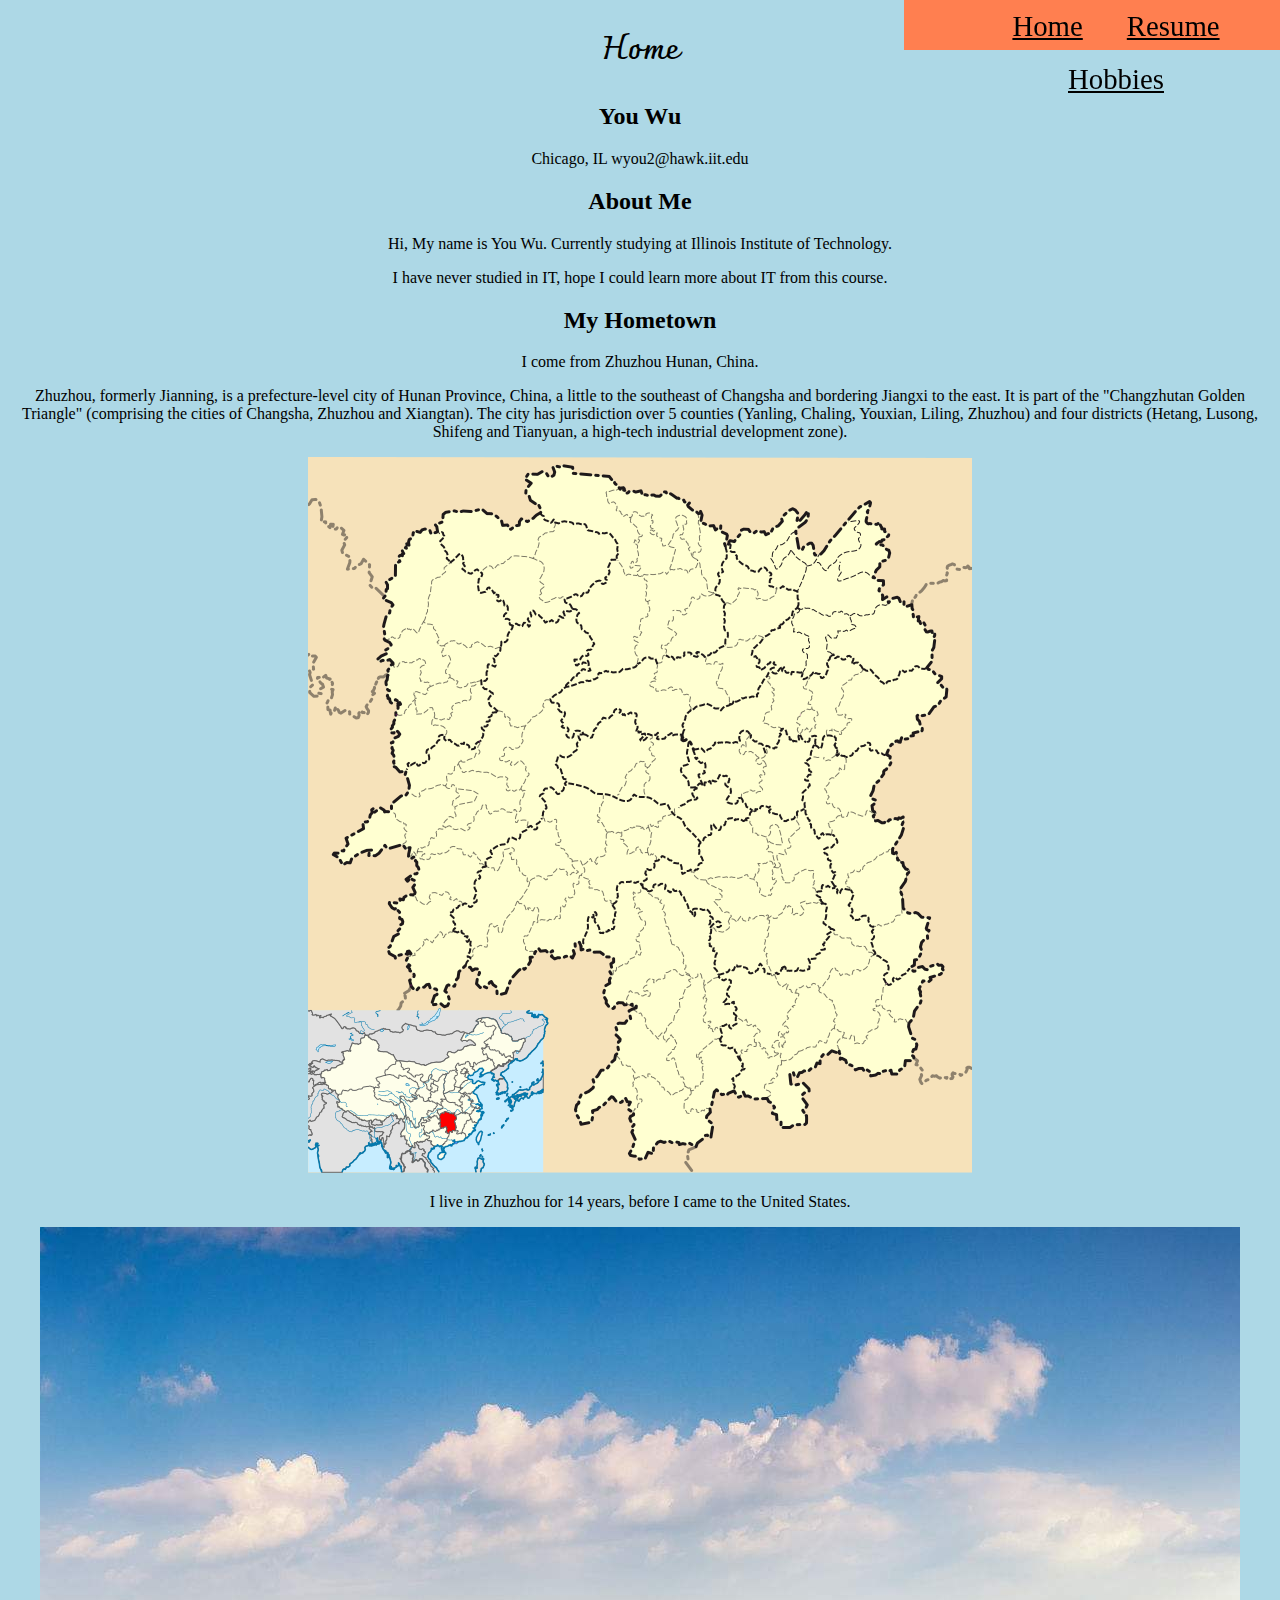
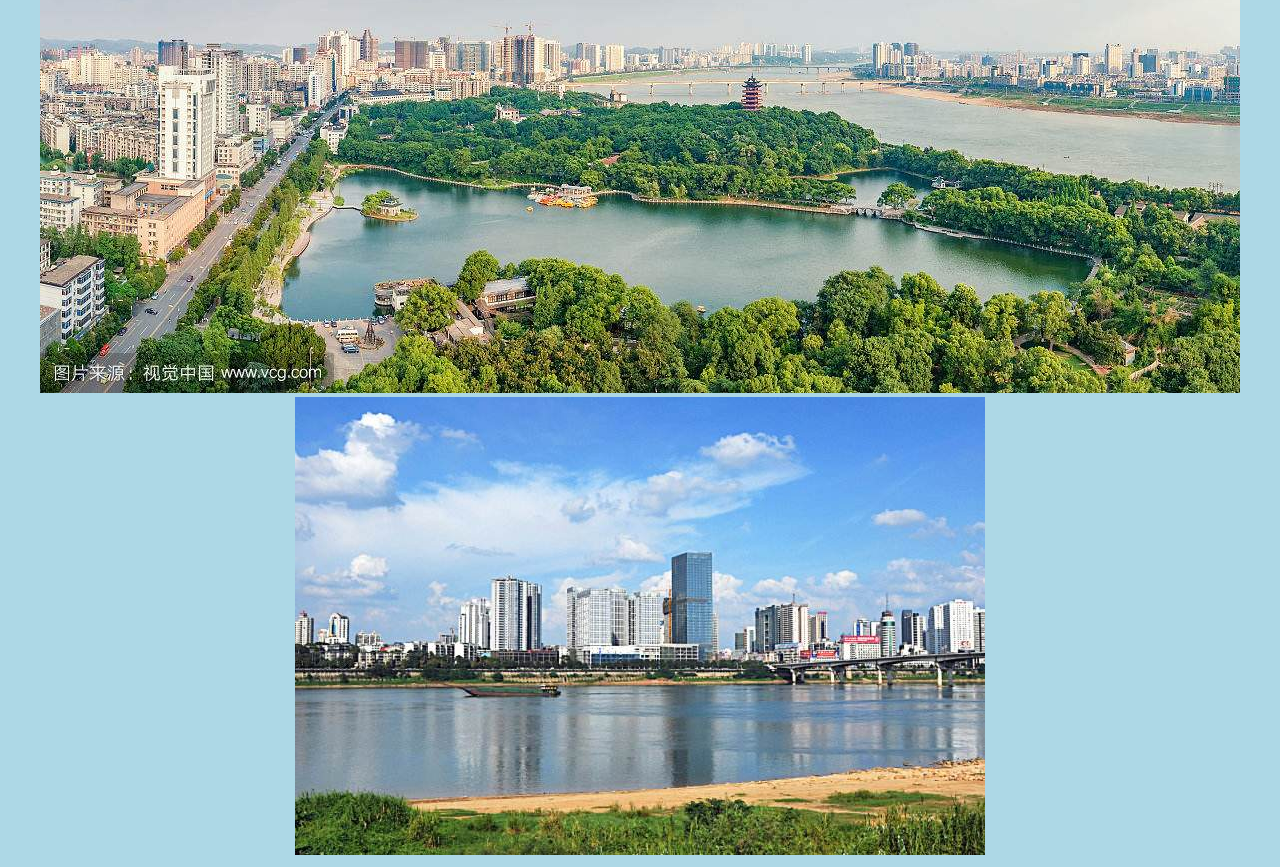
==== index.html @ 27e12ec2 "project 2" ====
<!DOCTYPE html>
<html lang="en">
<head>
  <meta charset="utf-8" />
  <title>You Wu: Project 2</title>
  <link rel="stylesheet" type="text/css" href="css/styles.css">
</head>

<body>
  <div style="text-align: center">
  <header>
    <link href="https://fonts.googleapis.com/css?family=Charmonman" rel="stylesheet">
    <h1><strong>Home</strong></h1>
	<nav class="nav">
      <ul>
        <li><a href="index.html">Home</a></li>
        <li><a href="resume.html">Resume</a></li>
        <li><a href="hobbies.html">Hobbies</a></li>
      </ul>
    </nav>
	</header>
	
  <section>
    <h2>You Wu</h2>
	 <div class="center"> 
      <p>Chicago, IL   wyou2@hawk.iit.edu</p>
	  </div>
   </section> 
   
   <section>
    <h2>About Me</h2>
      <p>Hi, My name is You Wu. Currently studying at Illinois Institute of Technology. </p>
      <p>I have never studied in IT, hope I could learn more about IT from this course. </p>
    <h2>My Hometown</h2>
      <p>I come from Zhuzhou Hunan, China. </p>
	  <p>Zhuzhou, formerly Jianning, is a prefecture-level city of Hunan Province, China, a little to the southeast of Changsha and bordering Jiangxi to the east. It is part of the "Changzhutan Golden Triangle" (comprising the cities of Changsha, Zhuzhou and Xiangtan). The city has jurisdiction over 5 counties (Yanling, Chaling, Youxian, Liling, Zhuzhou) and four districts (Hetang, Lusong, Shifeng and Tianyuan, a high-tech industrial development zone).</p>
	  <div class="center">
	  <img src="image/zhuzhou.png" alt="china">
	  </div>
	  <p>I live in Zhuzhou for 14 years, before I came to the United States. </P>
	  <img src="image/zhuzhou.jpg" alt="china">
	  <img src="image/timg.jpg" alt="china">
    </section>
	
   </div>
</body>
</html>
---- css/styles.css ----
body {
    background-color: Lightblue;
}
h1 {
  font-family: Charmonman
}
h2{

  font-family: cursive;

}
p {
  font-family: time new roman;
 
}
.nav{
  background-color: Coral;
  height:50px;
  position: fixed; 
  margin: 0% 70% 0% 70%;
  top: 0; 
  width:30%;
}
.nav li{
  display: inline-block;
}
.nav ul{
  margin: 0px;
  text-align: center;
}
.nav a{
  font-family: 'Bangers', cursive;
  display: block;  
  color: black;
  text-align: center; 
  padding: 10px 20px;
  font-size: 180%;
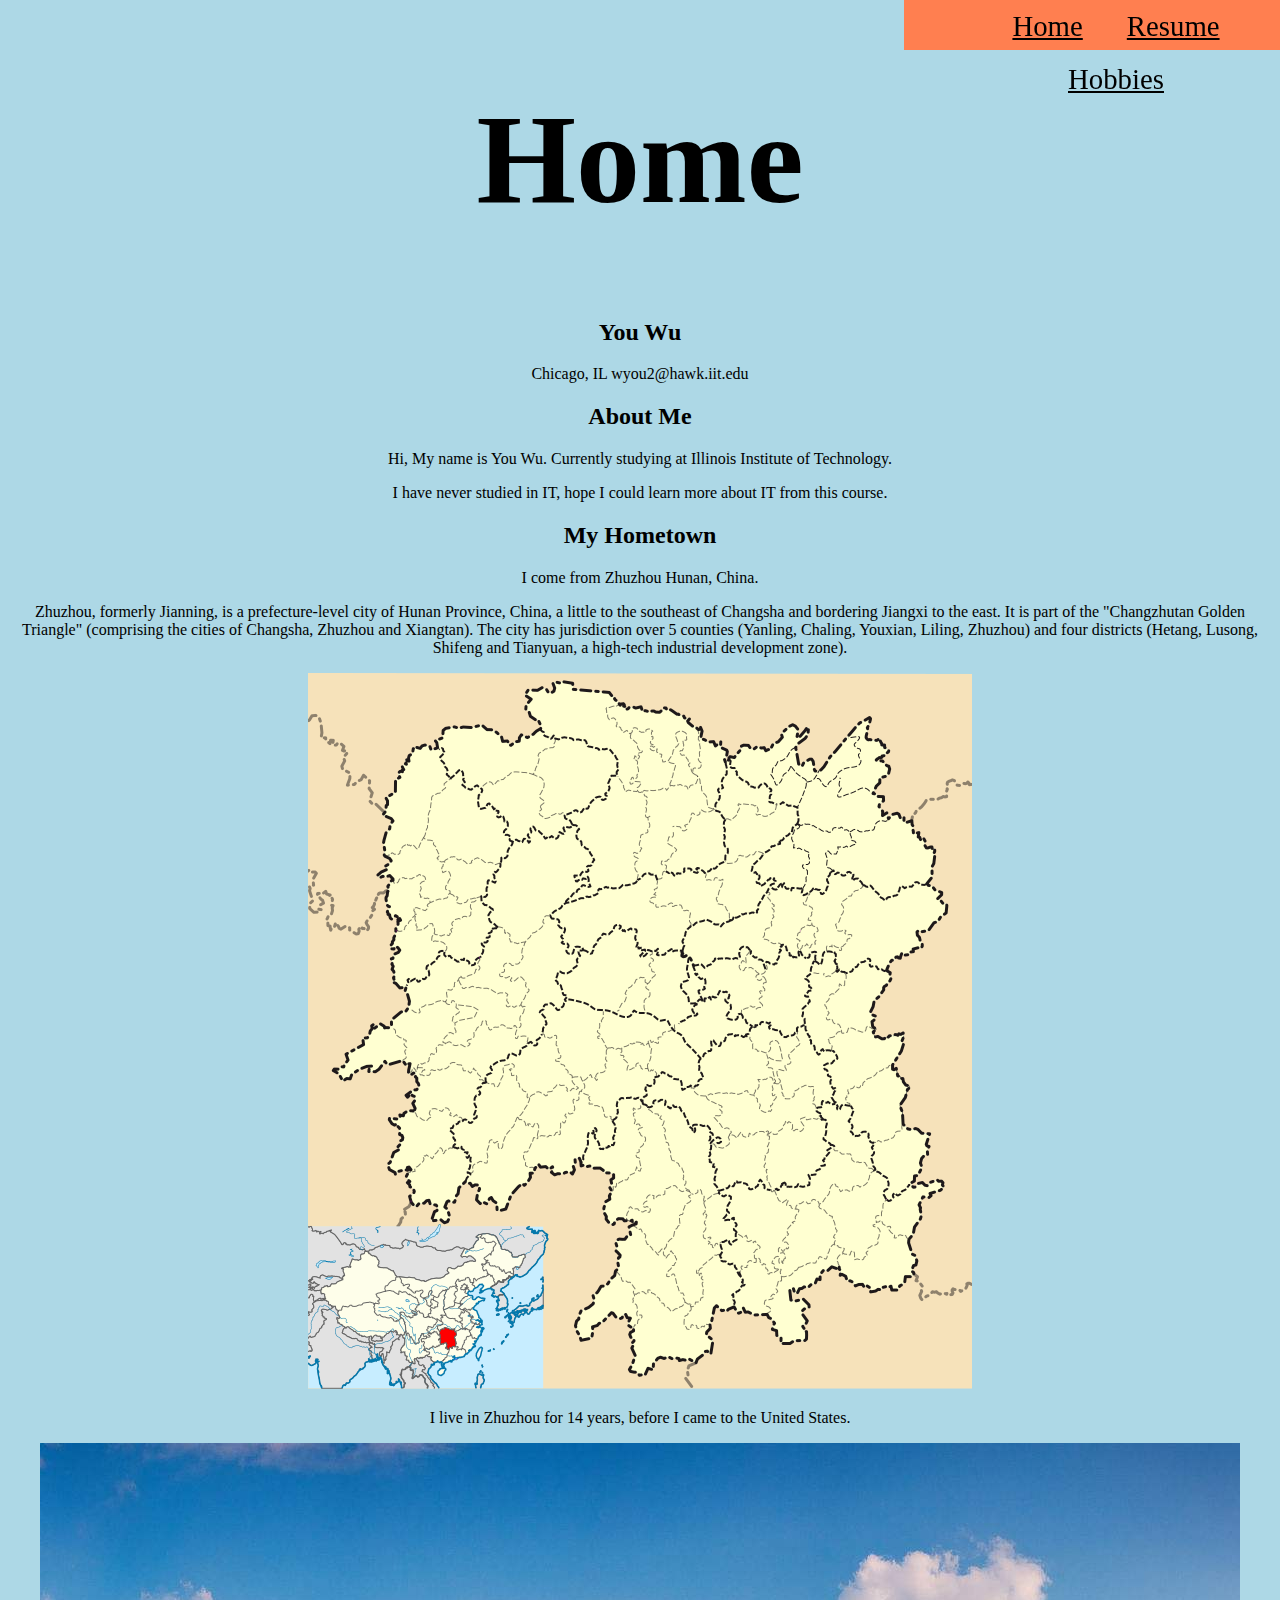
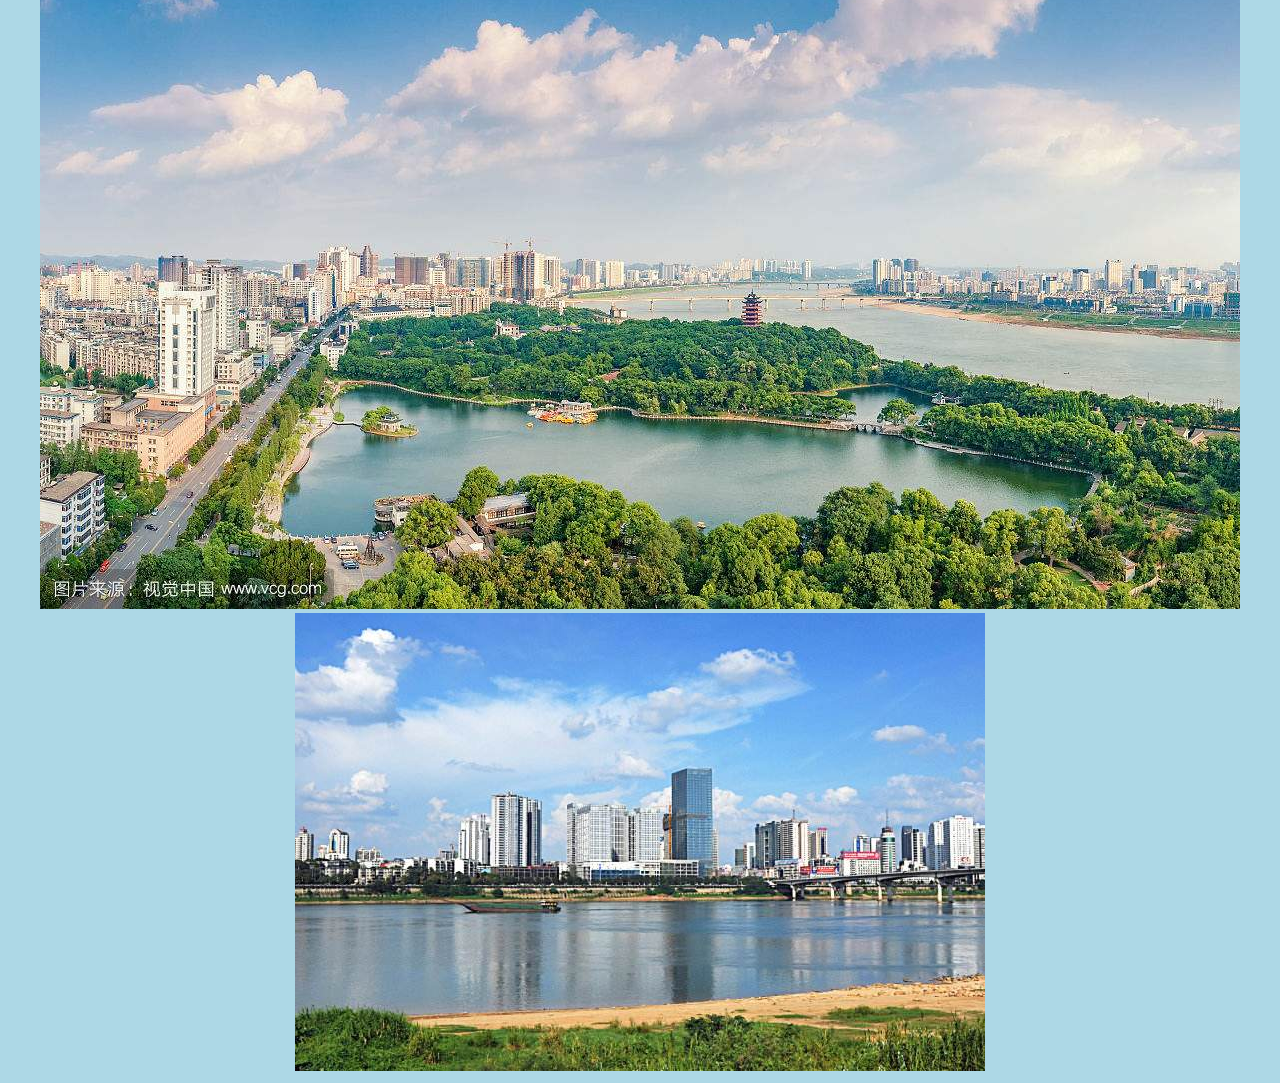
==== commit 97f34db7: "project 2" ====
--- a/index.html
+++ b/index.html
@@ -7,10 +7,10 @@
 </head>
 
 <body>
+  <h1 class="title">Home</h1>
   <div style="text-align: center">
   <header>
     <link href="https://fonts.googleapis.com/css?family=Charmonman" rel="stylesheet">
-    <h1><strong>Home</strong></h1>
 	<nav class="nav">
       <ul>
         <li><a href="index.html">Home</a></li>
@@ -18,7 +18,7 @@
         <li><a href="hobbies.html">Hobbies</a></li>
       </ul>
     </nav>
-	</header>
+  </header>
 	
   <section>
     <h2>You Wu</h2>
--- a/css/styles.css
+++ b/css/styles.css
@@ -1,6 +1,11 @@
 body {
     background-color: Lightblue;
 }
+.title{
+  text-align: center;
+  font-size: 800%;
+  font-family: 'Luckiest Guy', cursive;
+ }
 h1 {
   font-family: Charmonman
 }
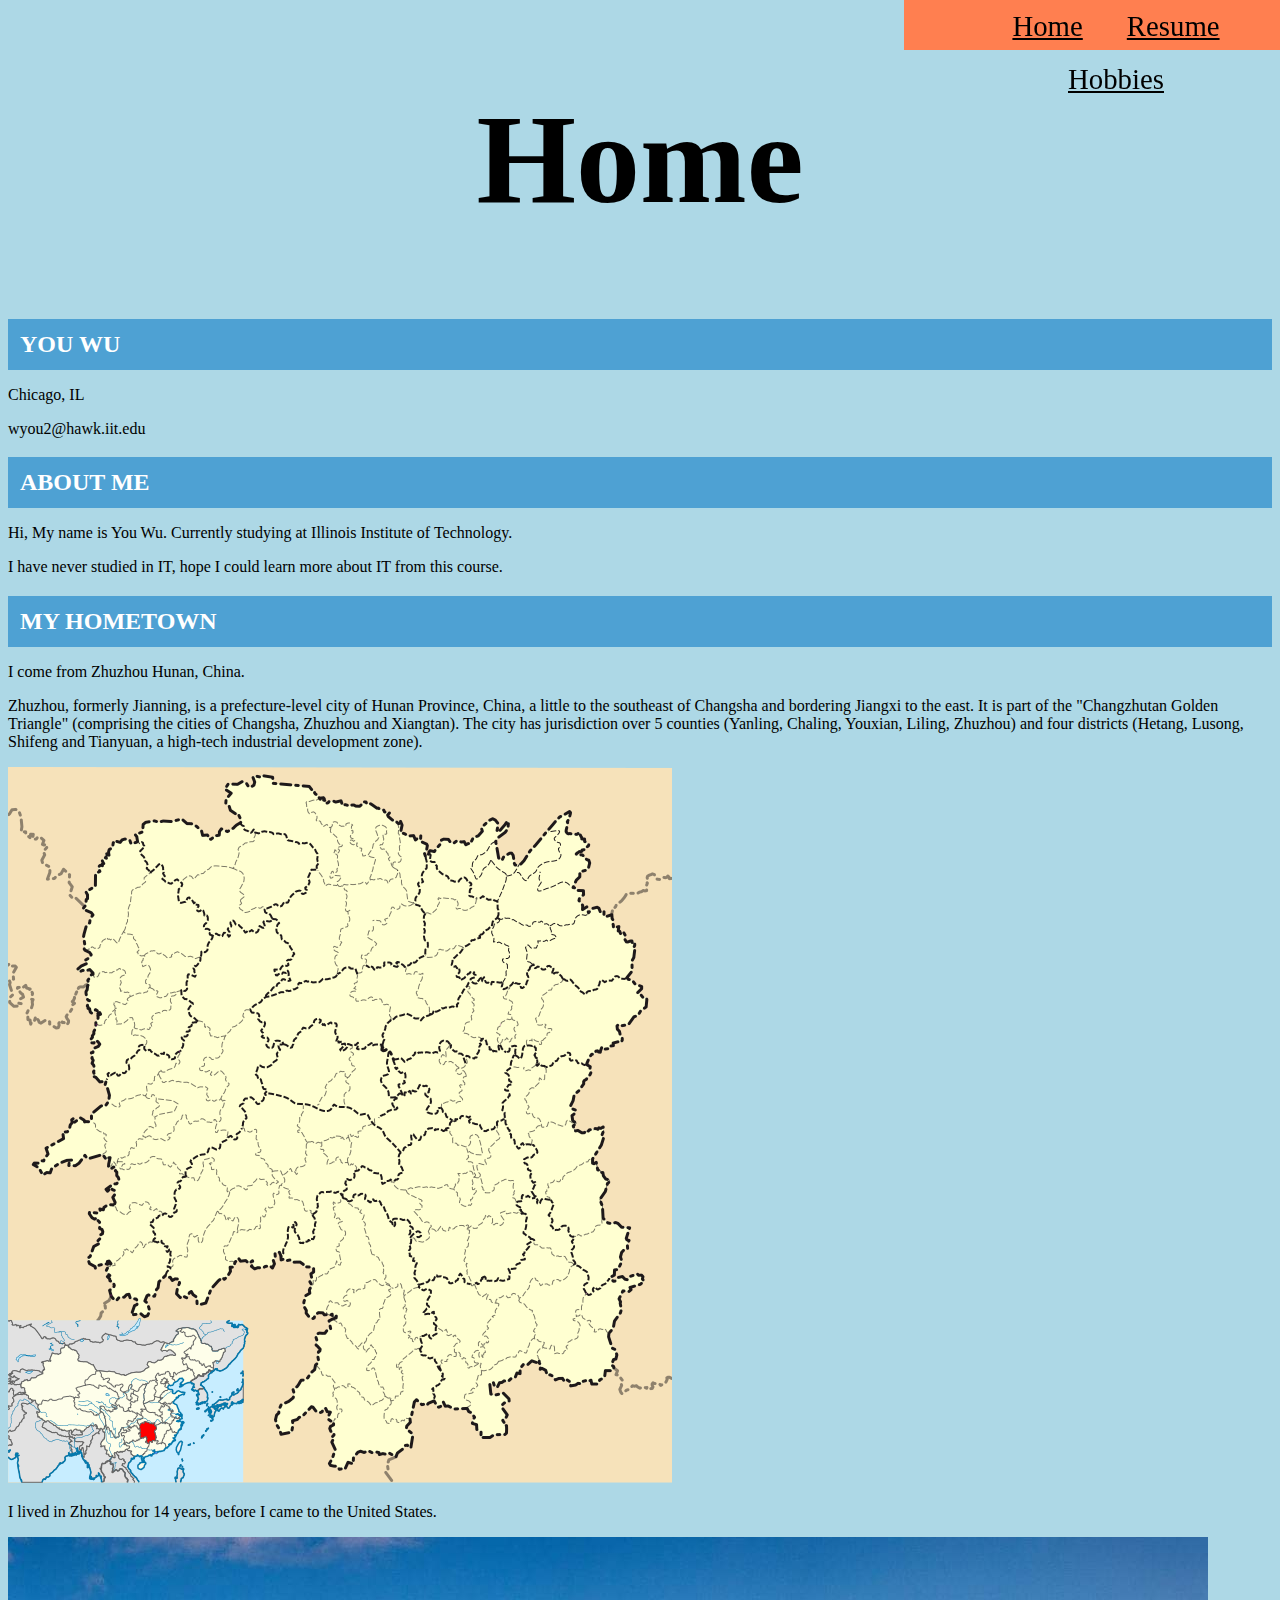
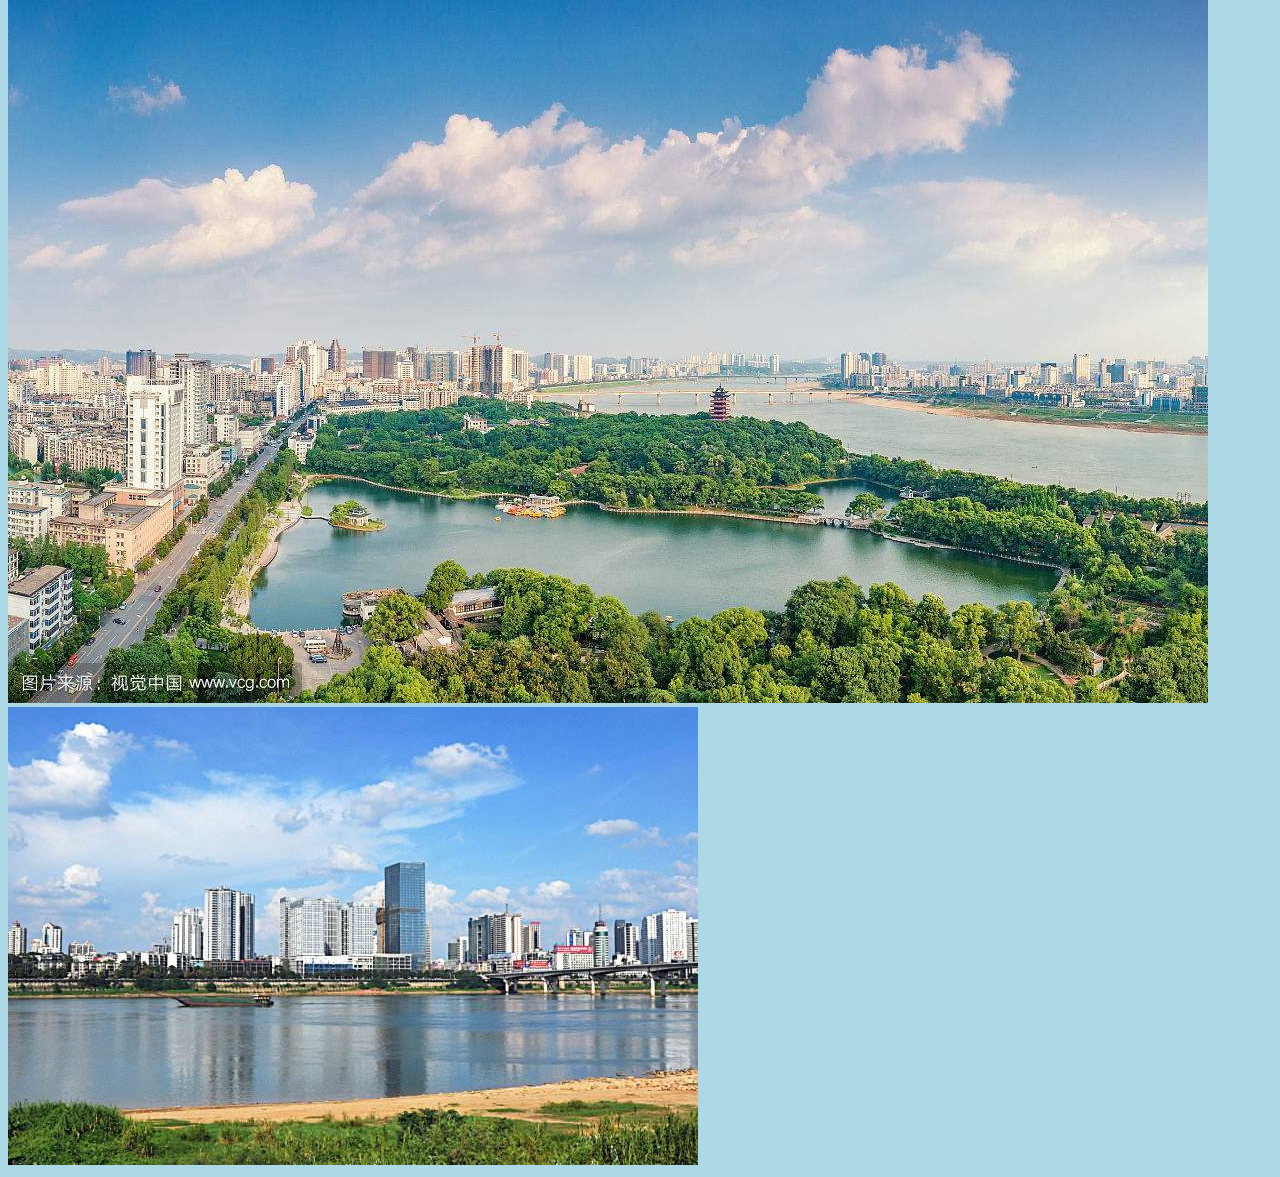
==== commit 9e33c75c: "project 2" ====
--- a/index.html
+++ b/index.html
@@ -3,12 +3,12 @@
 <head>
   <meta charset="utf-8" />
   <title>You Wu: Project 2</title>
+  <link rel="stylesheet" type="text/css" href="style/reset.css">
   <link rel="stylesheet" type="text/css" href="css/styles.css">
 </head>
 
 <body>
   <h1 class="title">Home</h1>
-  <div style="text-align: center">
   <header>
     <link href="https://fonts.googleapis.com/css?family=Charmonman" rel="stylesheet">
 	<nav class="nav">
@@ -22,8 +22,8 @@
 	
   <section>
     <h2>You Wu</h2>
-	 <div class="center"> 
-      <p>Chicago, IL   wyou2@hawk.iit.edu</p>
+      <p>Chicago, IL</p> 
+	  <p>wyou2@hawk.iit.edu</p>
 	  </div>
    </section> 
    
@@ -37,7 +37,7 @@
 	  <div class="center">
 	  <img src="image/zhuzhou.png" alt="china">
 	  </div>
-	  <p>I live in Zhuzhou for 14 years, before I came to the United States. </P>
+	  <p>I lived in Zhuzhou for 14 years, before I came to the United States. </P>
 	  <img src="image/zhuzhou.jpg" alt="china">
 	  <img src="image/timg.jpg" alt="china">
     </section>
--- a/css/styles.css
+++ b/css/styles.css
@@ -39,4 +39,15 @@
   color: black;
   text-align: center; 
   padding: 10px 20px;
-  font-size: 180%;+  font-size: 180%;
+}
+h2{
+  color: #FFFFFF;
+  text-transform: uppercase;
+  background-color: #4ea1d3;
+  padding: 0.5em;
+  margin-bottom: 0.5em;
+}
+section{
+  display: block;
+}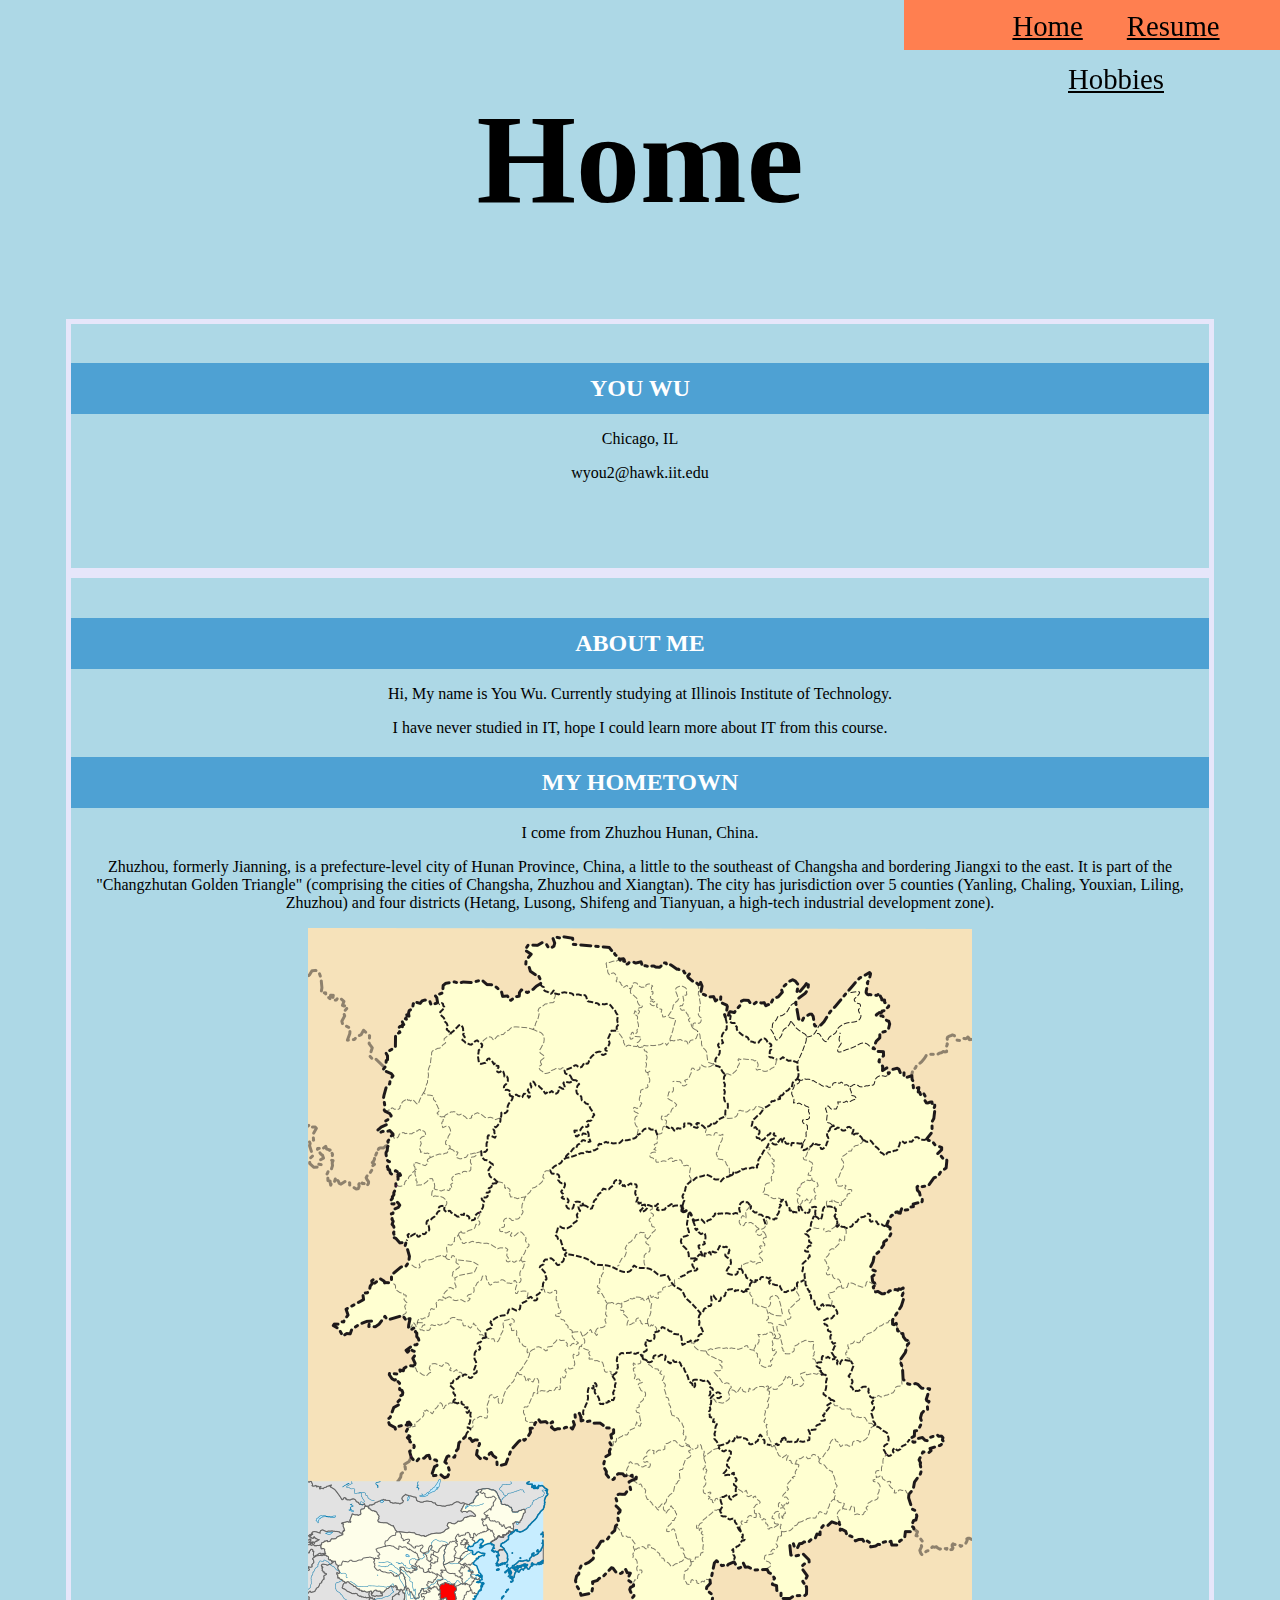
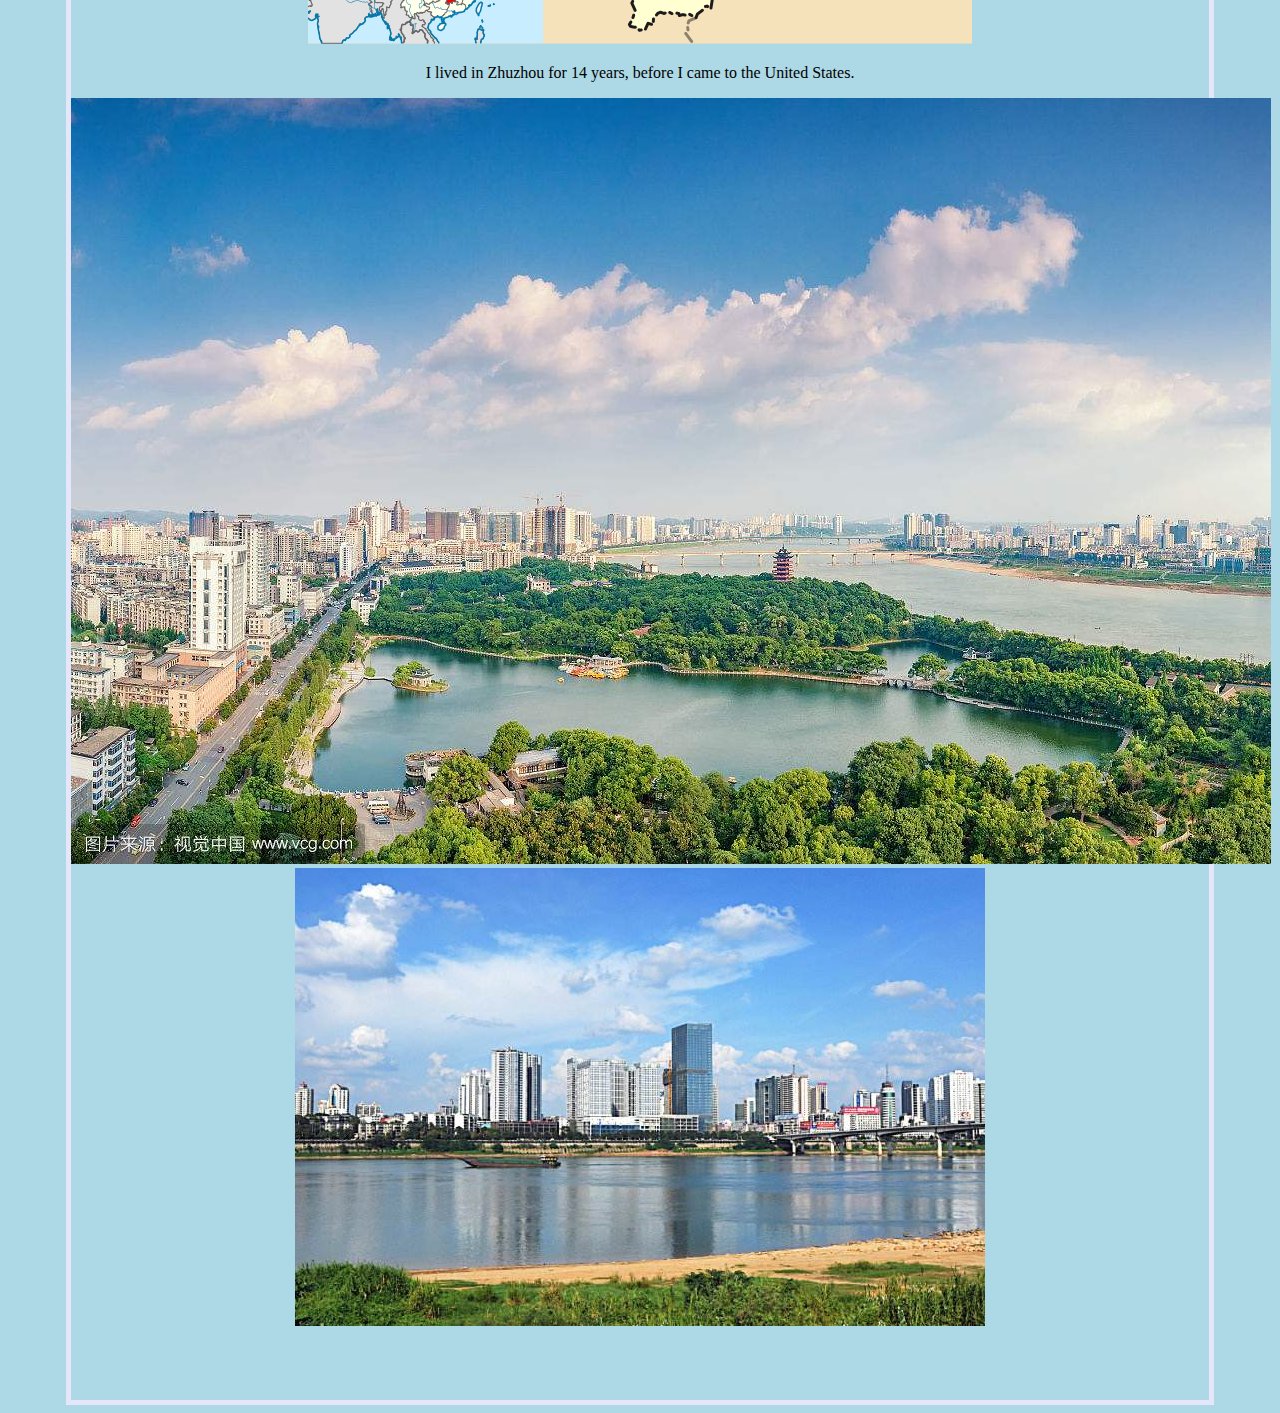
==== commit 94040b7f: "project2" ====
--- a/index.html
+++ b/index.html
@@ -20,14 +20,14 @@
     </nav>
   </header>
 	
-  <section>
+  <section class="section">
     <h2>You Wu</h2>
       <p>Chicago, IL</p> 
 	  <p>wyou2@hawk.iit.edu</p>
 	  </div>
    </section> 
    
-   <section>
+   <section class="section">
     <h2>About Me</h2>
       <p>Hi, My name is You Wu. Currently studying at Illinois Institute of Technology. </p>
       <p>I have never studied in IT, hope I could learn more about IT from this course. </p>
--- a/css/styles.css
+++ b/css/styles.css
@@ -48,6 +48,12 @@
   padding: 0.5em;
   margin-bottom: 0.5em;
 }
-section{
-  display: block;
+.section{
+  text-align: center;
+  height: 50%;
+  width: 90%;
+  border: 5px solid Lavender;
+  margin: auto;
+  padding-bottom: 70px;
+  padding-top: 20px;
 }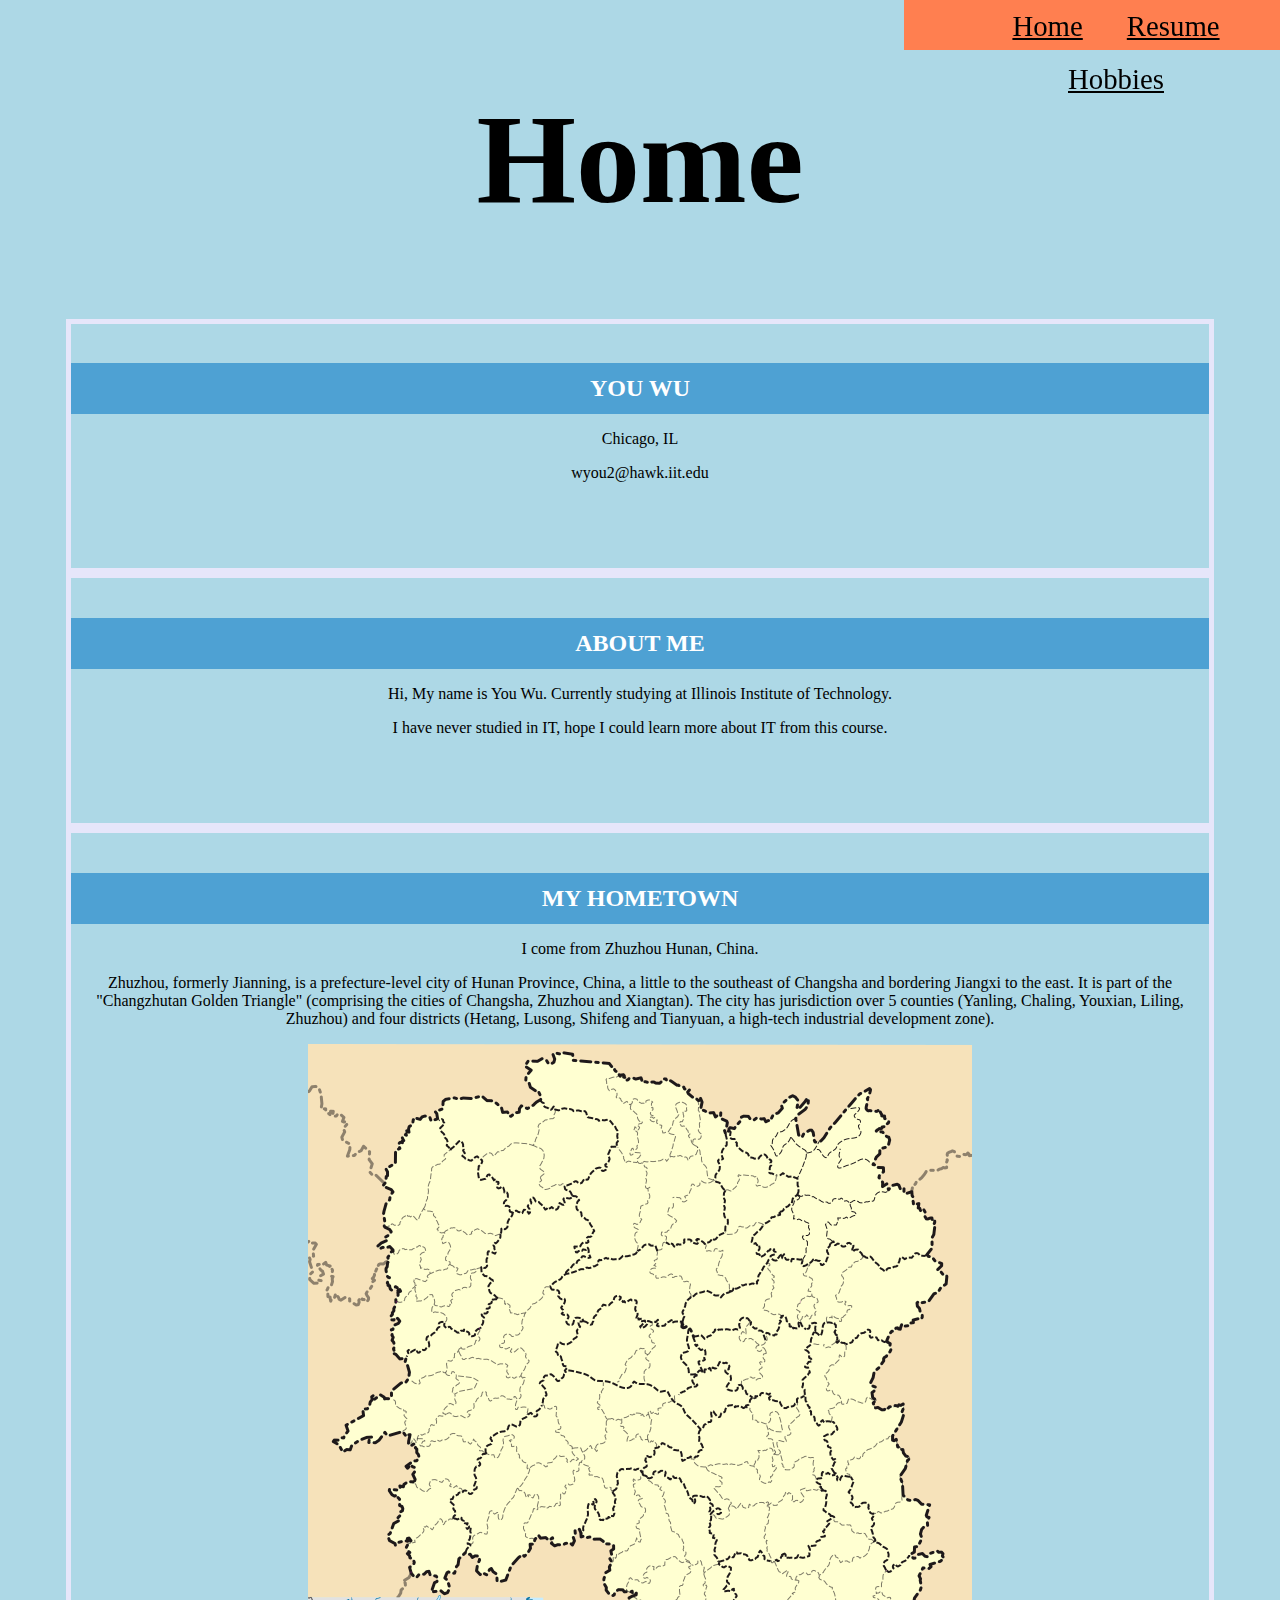
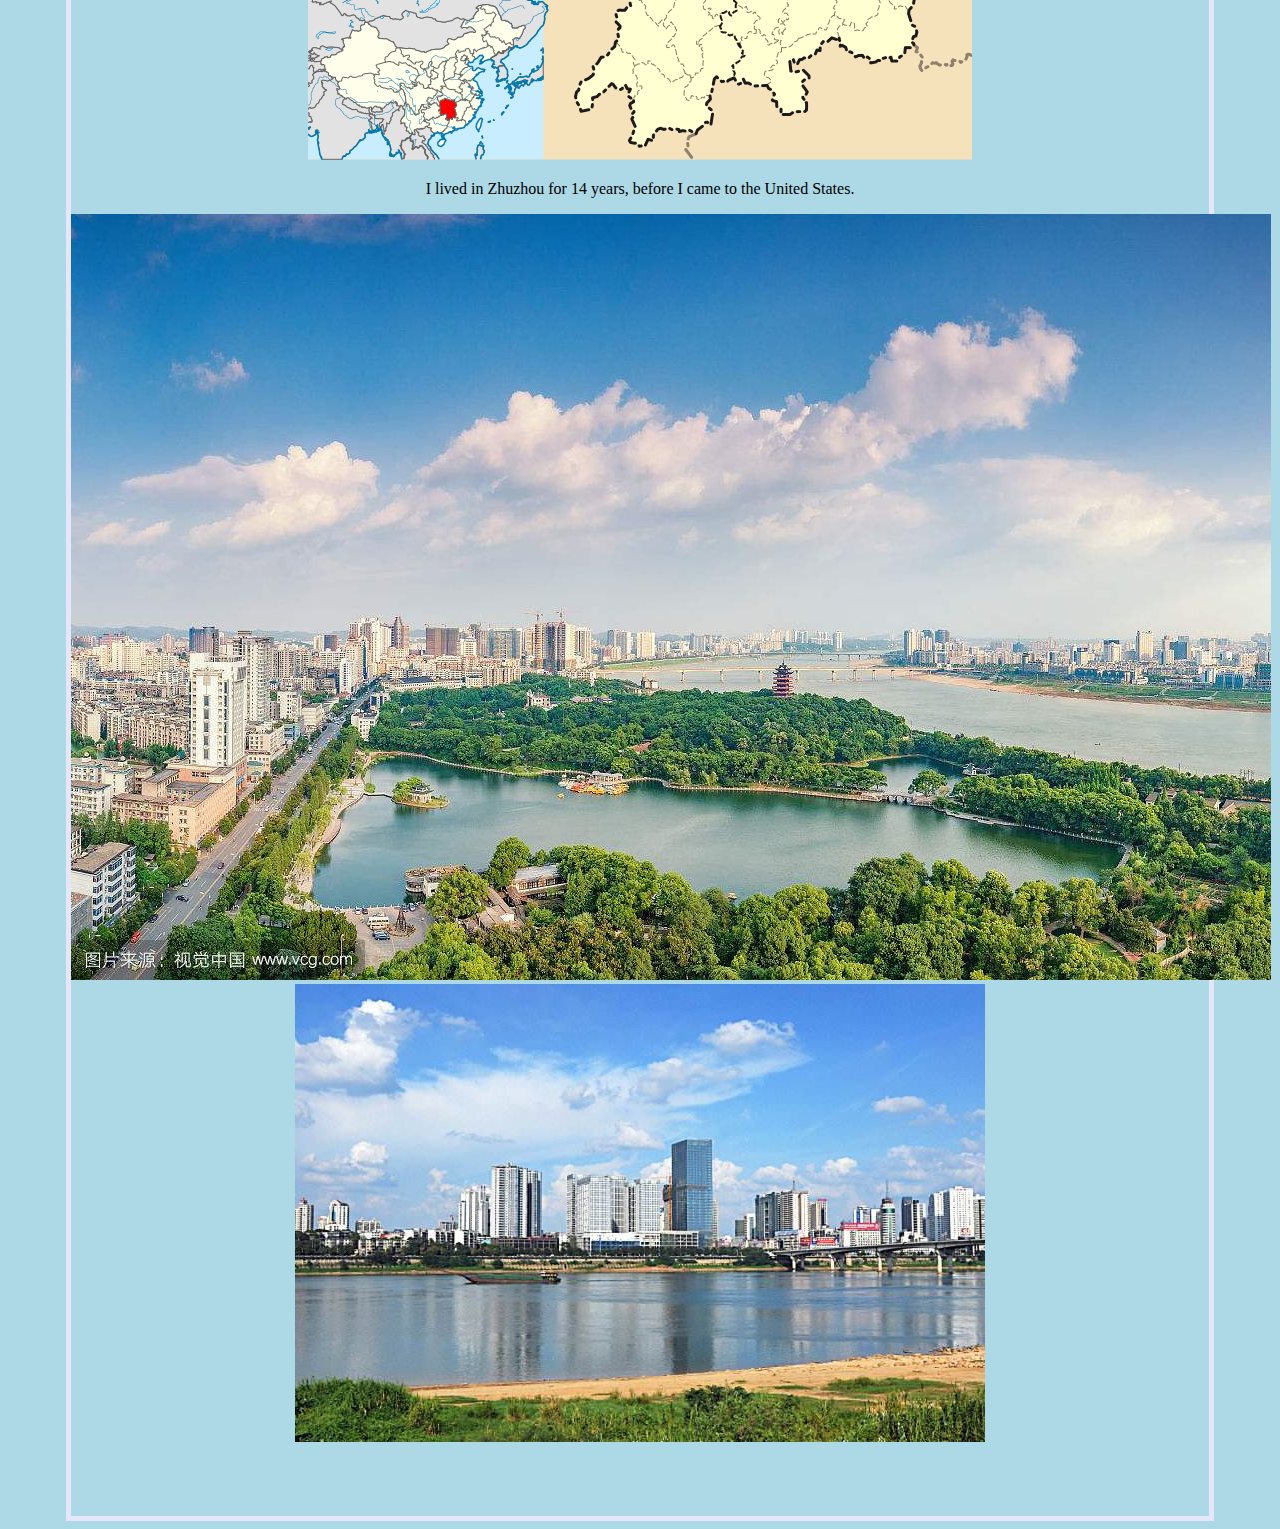
==== commit 361e58ba: "project 2" ====
--- a/index.html
+++ b/index.html
@@ -31,7 +31,10 @@
     <h2>About Me</h2>
       <p>Hi, My name is You Wu. Currently studying at Illinois Institute of Technology. </p>
       <p>I have never studied in IT, hope I could learn more about IT from this course. </p>
-    <h2>My Hometown</h2>
+   </section>
+   
+   <section class="section">
+	<h2>My Hometown</h2>
       <p>I come from Zhuzhou Hunan, China. </p>
 	  <p>Zhuzhou, formerly Jianning, is a prefecture-level city of Hunan Province, China, a little to the southeast of Changsha and bordering Jiangxi to the east. It is part of the "Changzhutan Golden Triangle" (comprising the cities of Changsha, Zhuzhou and Xiangtan). The city has jurisdiction over 5 counties (Yanling, Chaling, Youxian, Liling, Zhuzhou) and four districts (Hetang, Lusong, Shifeng and Tianyuan, a high-tech industrial development zone).</p>
 	  <div class="center">
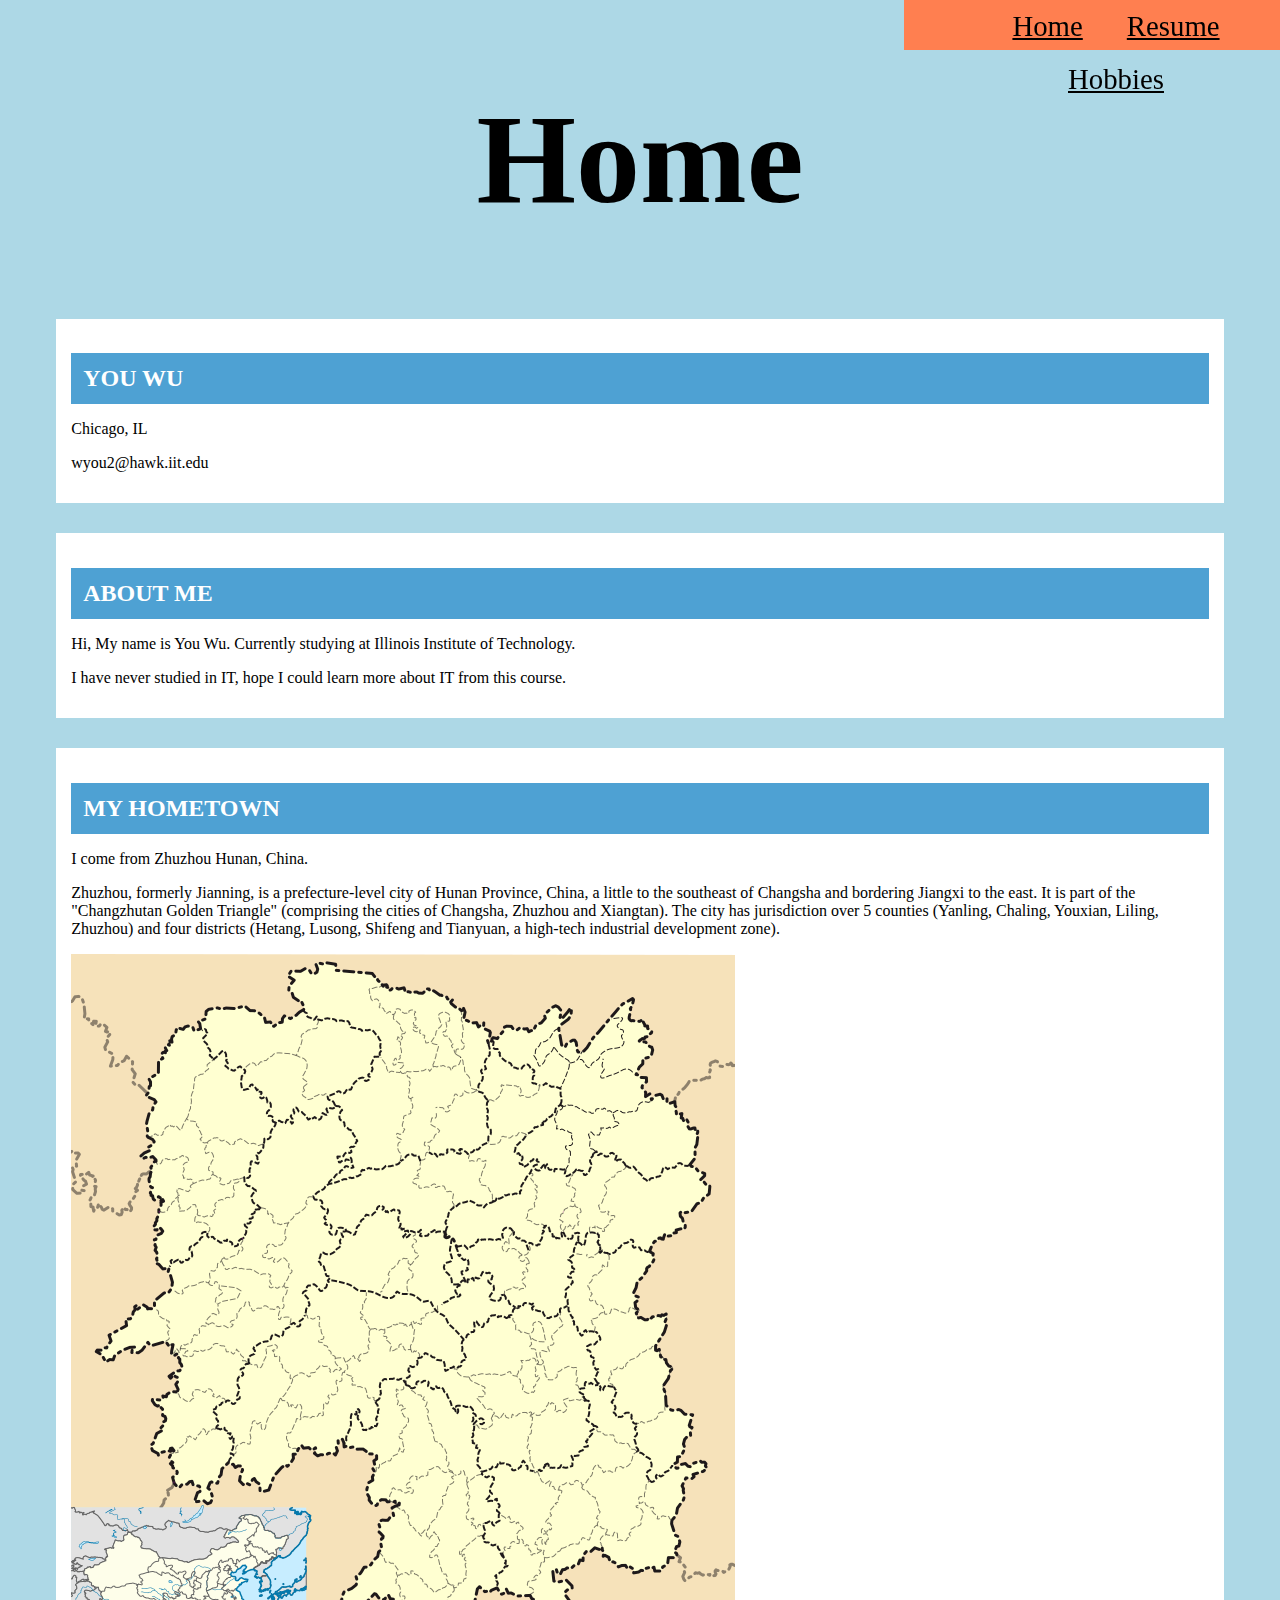
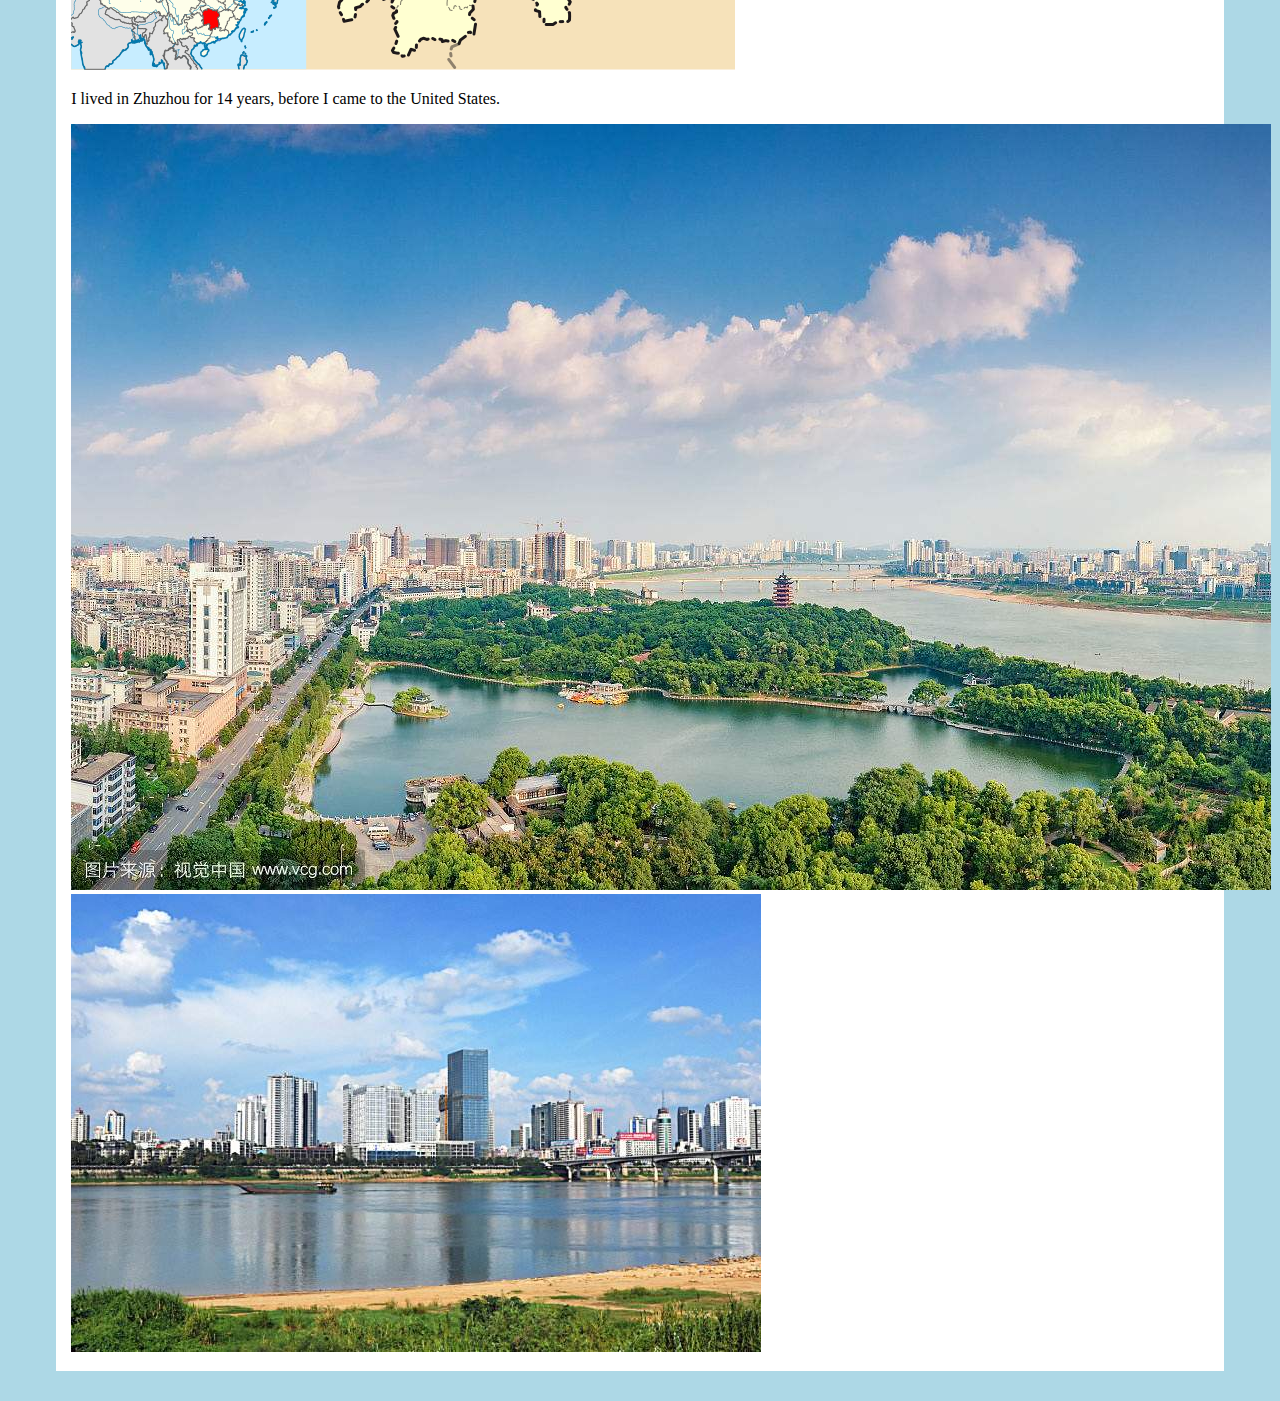
==== commit 498204d5: "project 2" ====
--- a/index.html
+++ b/index.html
@@ -24,8 +24,7 @@
     <h2>You Wu</h2>
       <p>Chicago, IL</p> 
 	  <p>wyou2@hawk.iit.edu</p>
-	  </div>
-   </section> 
+  </section> 
    
    <section class="section">
     <h2>About Me</h2>
--- a/css/styles.css
+++ b/css/styles.css
@@ -49,11 +49,20 @@
   margin-bottom: 0.5em;
 }
 .section{
-  text-align: center;
-  height: 50%;
+  background: #FFFFFF;
+  padding-top: 15px;
+  padding-bottom: 15px;
+  padding-right: 15px;
+  padding-left: 15px;
+  position: relative;
   width: 90%;
-  border: 5px solid Lavender;
-  margin: auto;
-  padding-bottom: 70px;
-  padding-top: 20px;
+  margin: 30px auto;
+  float: none;
+}
+.section h2{
+  color: #FFFFFF;
+  text-transform: uppercase;
+  background-color: #4ea1d3;
+  padding: 0.5em;
+  margin-bottom: 0.5em;
 }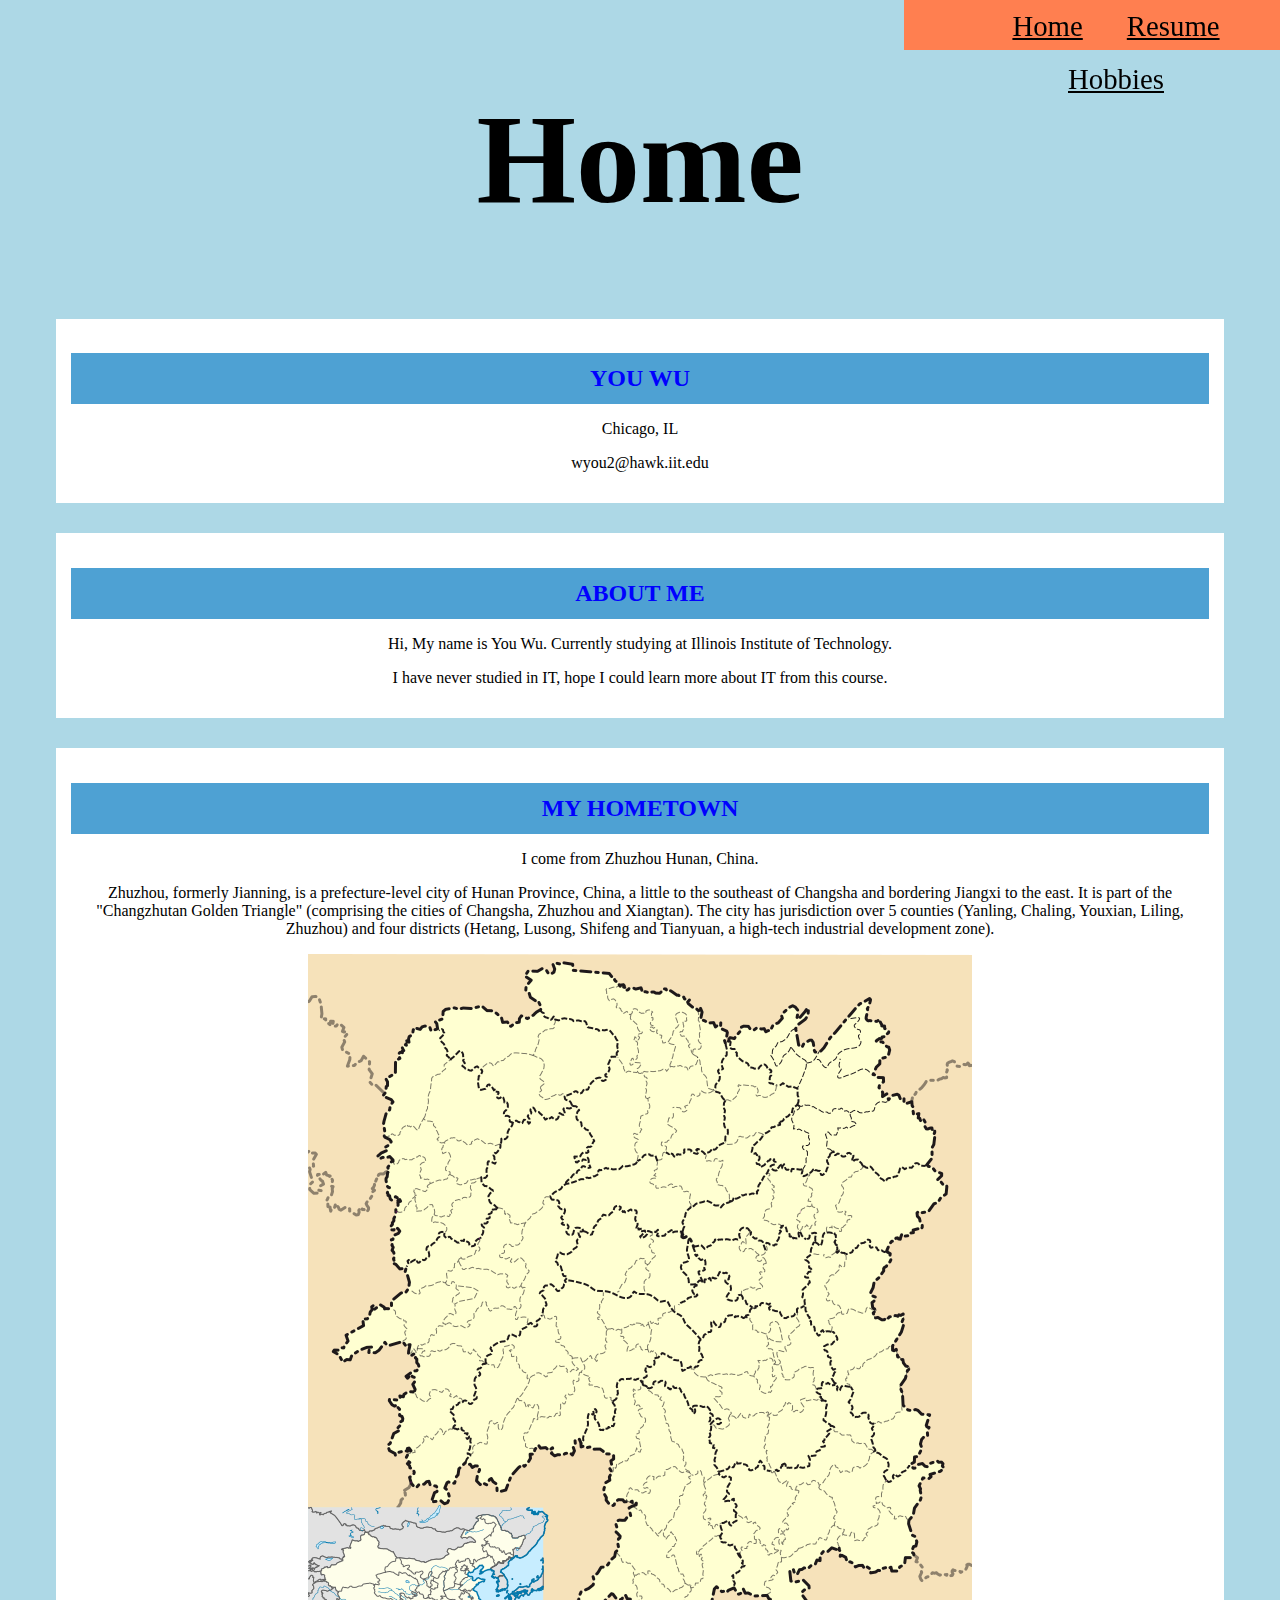
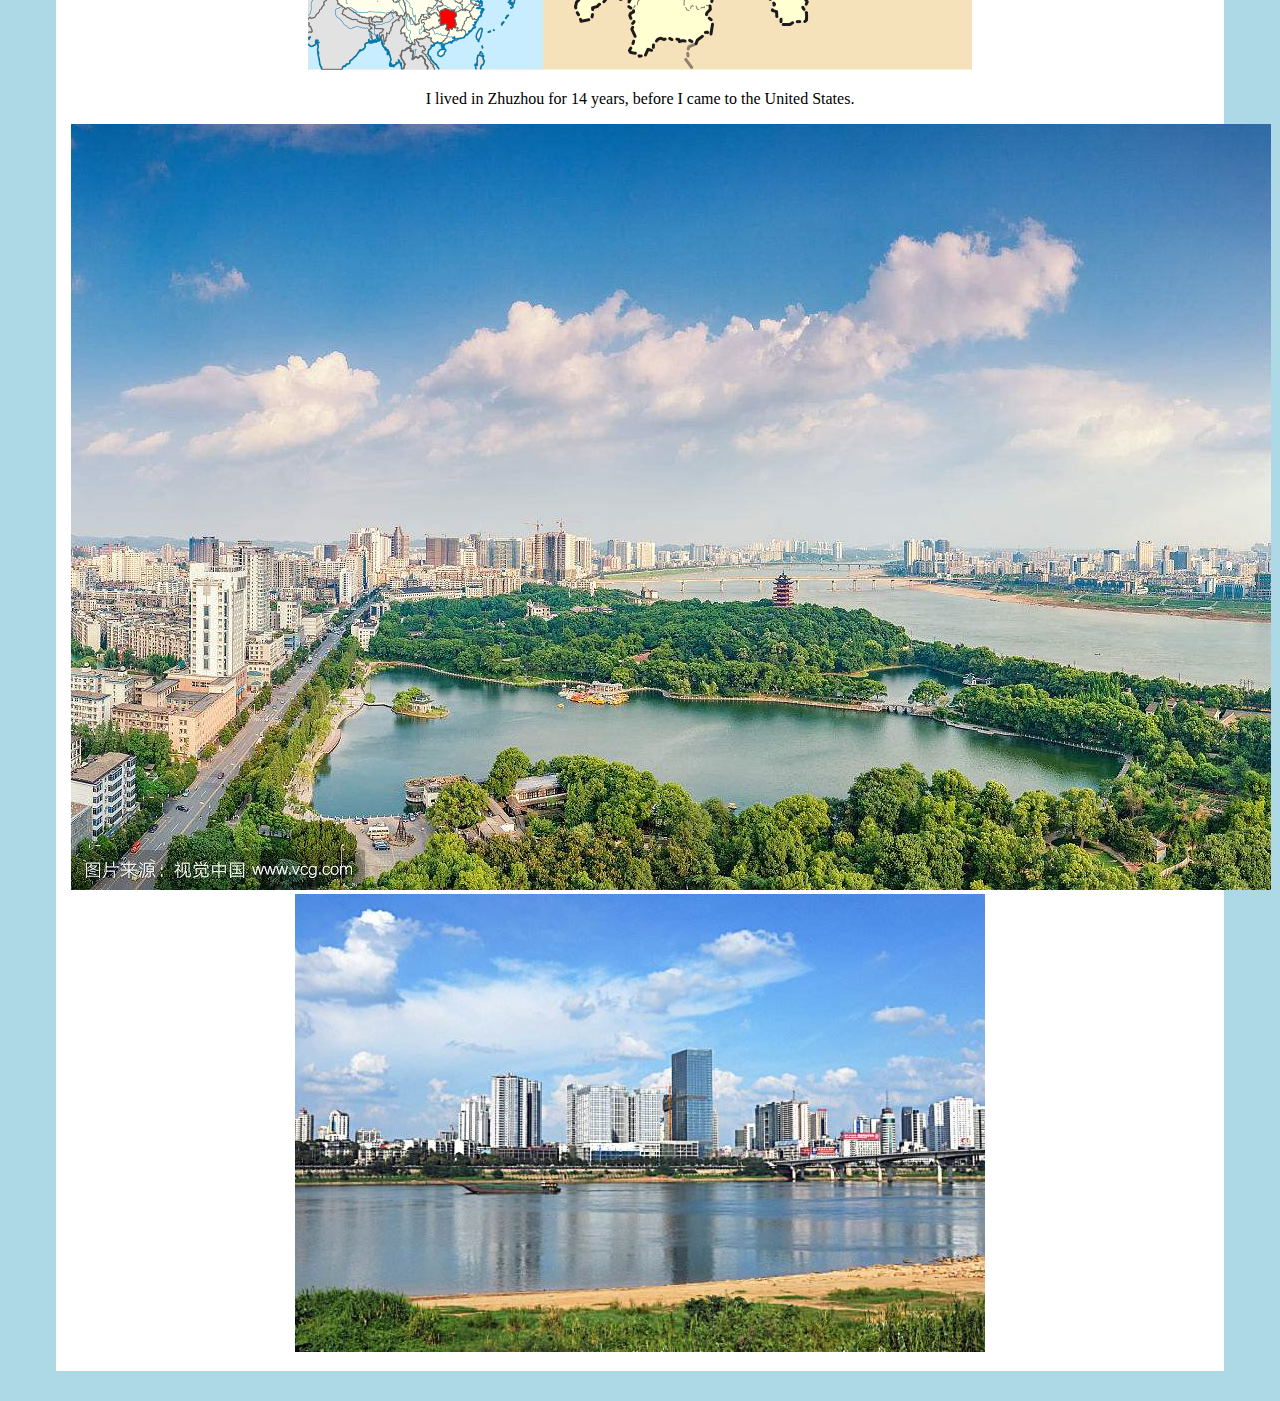
==== commit b772d017: "project2" ====
--- a/index.html
+++ b/index.html
@@ -44,6 +44,5 @@
 	  <img src="image/timg.jpg" alt="china">
     </section>
 	
-   </div>
 </body>
 </html>--- a/css/styles.css
+++ b/css/styles.css
@@ -1,5 +1,5 @@
 body {
-    background-color: Lightblue;
+    background-color: lightblue;
 }
 .title{
   text-align: center;
@@ -10,9 +10,7 @@
   font-family: Charmonman
 }
 h2{
-
   font-family: cursive;
-
 }
 p {
   font-family: time new roman;
@@ -25,6 +23,7 @@
   margin: 0% 70% 0% 70%;
   top: 0; 
   width:30%;
+  z-index: 4;
 }
 .nav li{
   display: inline-block;
@@ -42,14 +41,15 @@
   font-size: 180%;
 }
 h2{
-  color: #FFFFFF;
+  color: blue;
   text-transform: uppercase;
   background-color: #4ea1d3;
   padding: 0.5em;
   margin-bottom: 0.5em;
 }
 .section{
-  background: #FFFFFF;
+  background: white;
+  text-align: center;
   padding-top: 15px;
   padding-bottom: 15px;
   padding-right: 15px;
@@ -60,7 +60,7 @@
   float: none;
 }
 .section h2{
-  color: #FFFFFF;
+  color: drak blue;
   text-transform: uppercase;
   background-color: #4ea1d3;
   padding: 0.5em;
